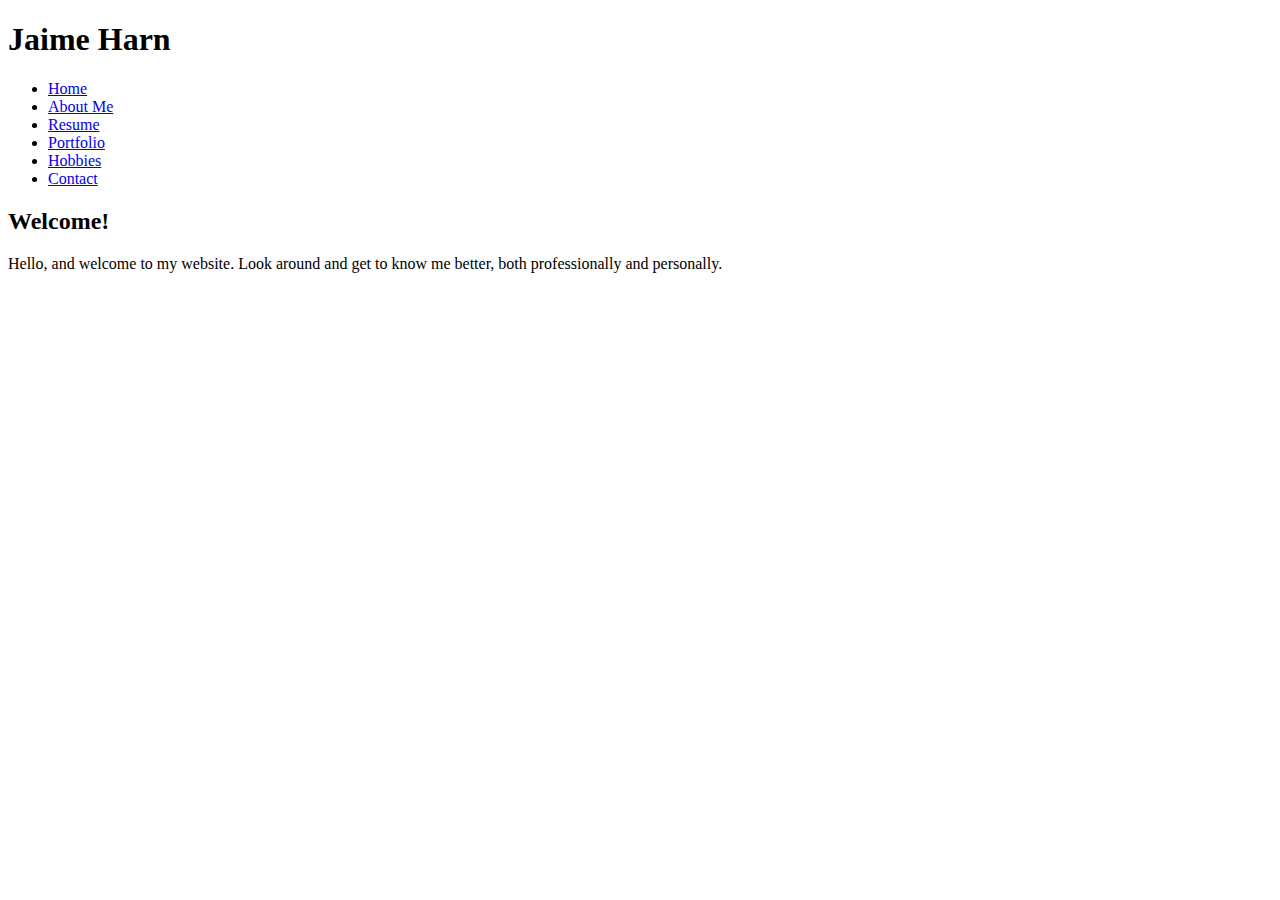
==== index.html @ e372e461 "Add files via upload" ====
<!DOCTYPE html>

<html lang=en>

  <head>
    <meta charset="UTF-8" />
    <title>Jaime Harn</title>

  </head>

  <body>

    <header>
      <h1>Jaime Harn</h1>
    </header>

    <nav>
      <ul>
        <li><a href="index.html">Home</a></li>
        <li><a href="about.html">About Me</a></li>
        <li><a href="resume.html">Resume</a></li>
        <li><a href="portfolio.html">Portfolio</a></li>
        <li><a href="hobbies.html">Hobbies</a></li>
        <li><a href="contact.html">Contact</a></li>

      </ul>
    </nav>

    <main>

      <h2>Welcome!</h2>

      <p>Hello, and welcome to my website. Look around and get to know me better, both professionally and personally.</p>

    </main>

  </body>

</html>
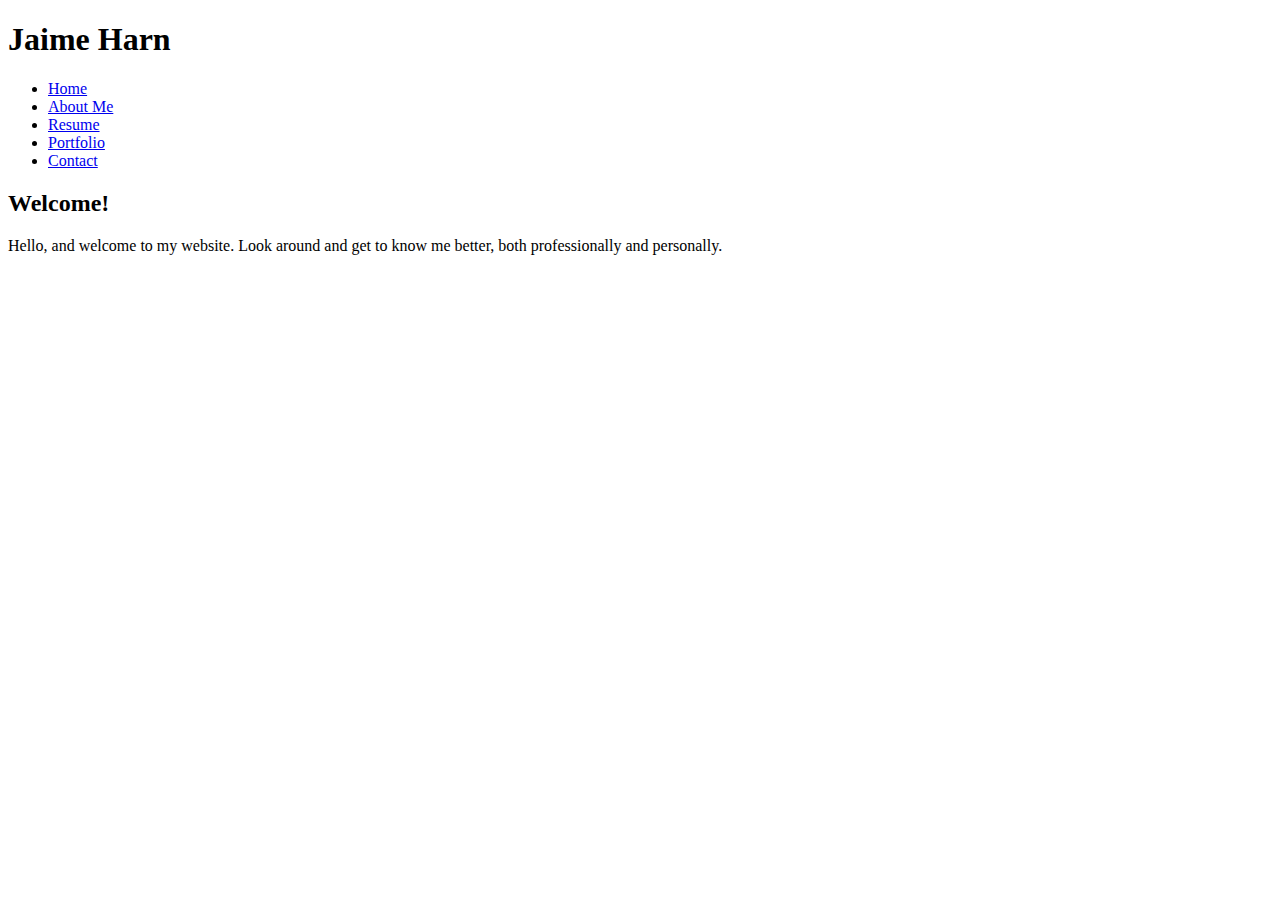
==== commit 536e5ee9: "Add files via upload" ====
--- a/index.html
+++ b/index.html
@@ -5,6 +5,7 @@
   <head>
     <meta charset="UTF-8" />
     <title>Jaime Harn</title>
+    <link href="css/styleindex.css" rel="stylesheet" />
 
   </head>
 
@@ -20,7 +21,6 @@
         <li><a href="about.html">About Me</a></li>
         <li><a href="resume.html">Resume</a></li>
         <li><a href="portfolio.html">Portfolio</a></li>
-        <li><a href="hobbies.html">Hobbies</a></li>
         <li><a href="contact.html">Contact</a></li>
 
       </ul>
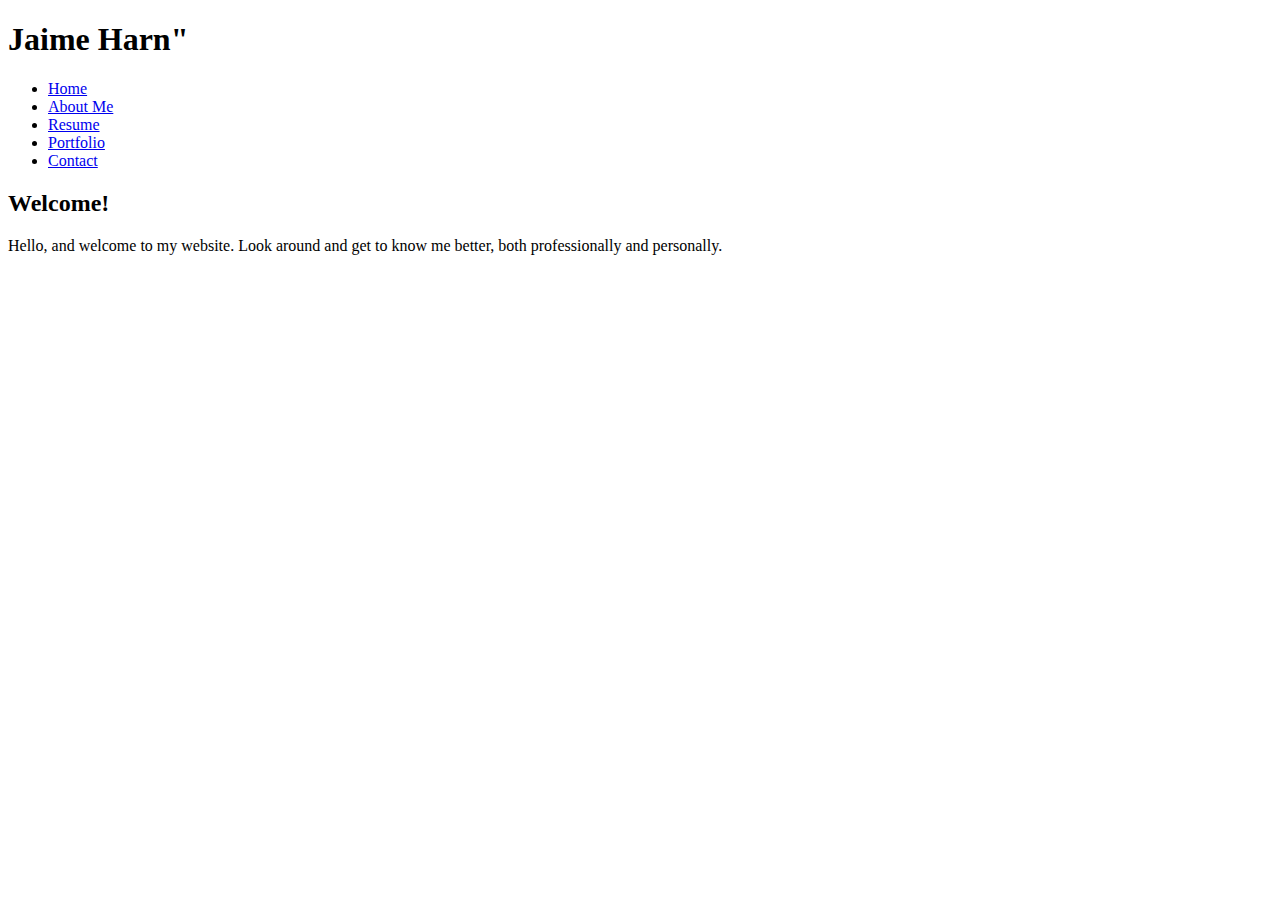
==== commit 1eb850ac: "Add files via upload" ====
--- a/index.html
+++ b/index.html
@@ -5,17 +5,18 @@
   <head>
     <meta charset="UTF-8" />
     <title>Jaime Harn</title>
-    <link href="css/styleindex.css" rel="stylesheet" />
+    <link href="css/style.css" rel="stylesheet" />
 
   </head>
 
   <body>
 
     <header>
-      <h1>Jaime Harn</h1>
+      <h1 id="mainpage">Jaime Harn"</h1>
     </header>
 
     <nav>
+
       <ul>
         <li><a href="index.html">Home</a></li>
         <li><a href="about.html">About Me</a></li>
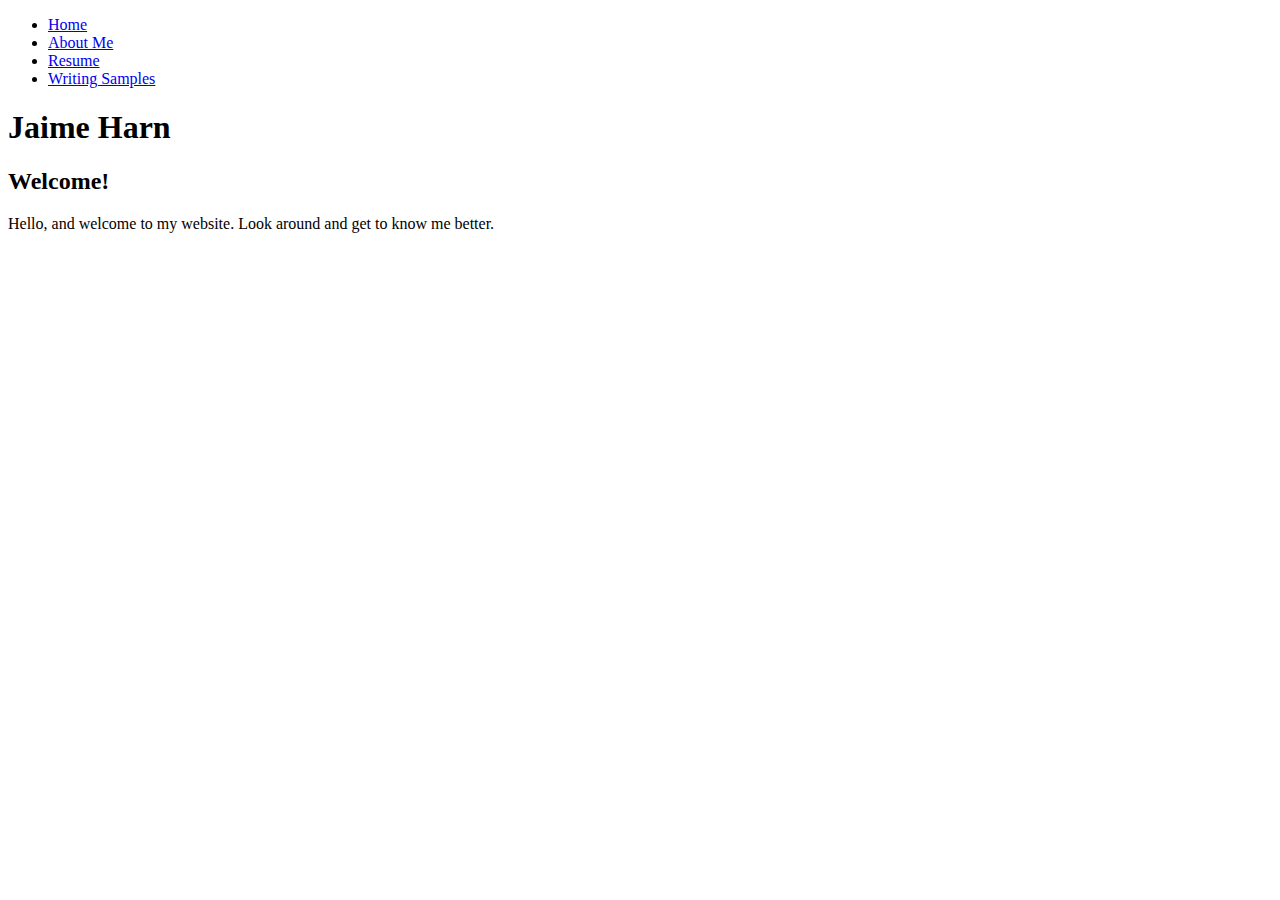
==== commit 77947063: "Add files via upload" ====
--- a/index.html
+++ b/index.html
@@ -3,37 +3,47 @@
 <html lang=en>
 
   <head>
+
     <meta charset="UTF-8" />
     <title>Jaime Harn</title>
     <link href="css/style.css" rel="stylesheet" />
 
   </head>
 
-  <body>
+  <body id="top">
 
-    <header>
-      <h1 id="mainpage">Jaime Harn"</h1>
-    </header>
+    <div id="wrapper">
 
-    <nav>
+      <nav>
 
-      <ul>
-        <li><a href="index.html">Home</a></li>
-        <li><a href="about.html">About Me</a></li>
-        <li><a href="resume.html">Resume</a></li>
-        <li><a href="portfolio.html">Portfolio</a></li>
-        <li><a href="contact.html">Contact</a></li>
+        <ul>
+          
+          <li><a href="index.html">Home</a></li>
+          <li><a href="about.html">About Me</a></li>
+          <li><a href="resume.html">Resume</a></li>
+          <li><a href="portfolio.html">Writing Samples</a></li>
 
-      </ul>
-    </nav>
+        </ul>
 
-    <main>
+      </nav>
 
-      <h2>Welcome!</h2>
+      <header>
+        <h1 id="mainpage">Jaime Harn</h1>
+      </header>
 
-      <p>Hello, and welcome to my website. Look around and get to know me better, both professionally and personally.</p>
+      <main>
 
-    </main>
+          <section id="welcome">
+
+            <h2 id="welcomeheader">Welcome!</h2>
+
+            <p id="welcomepara">Hello, and welcome to my website. Look around and get to know me better.</p>
+
+          </section>
+
+      </main>
+
+    </div>
 
   </body>
 
